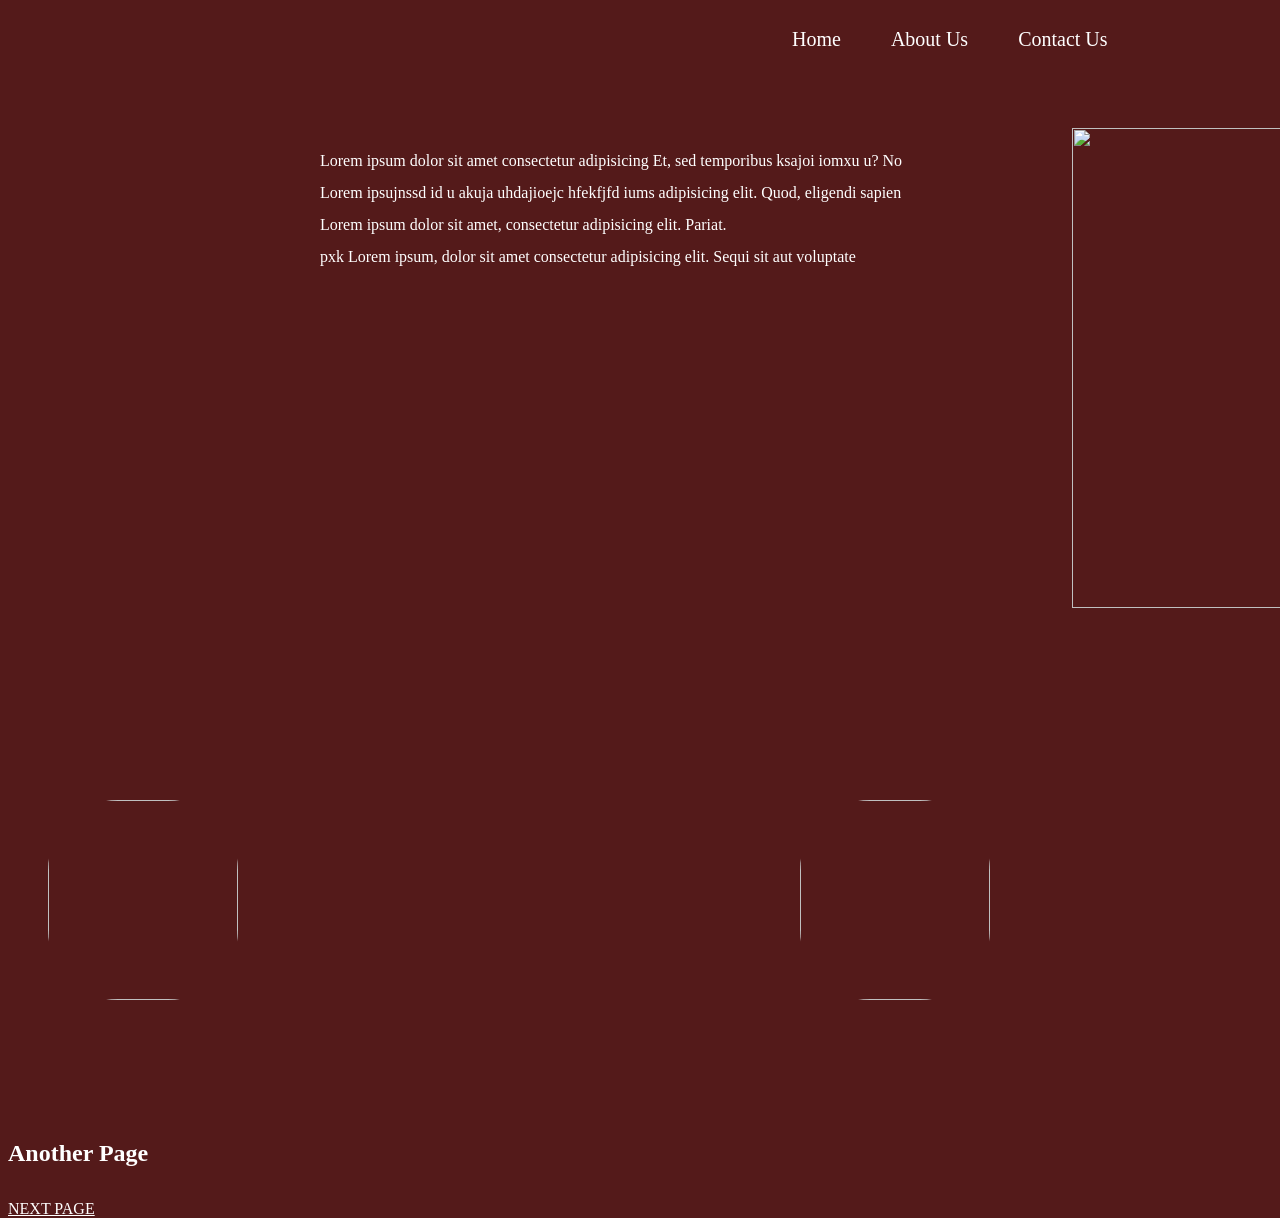
==== index.html @ 51e88a1b "my commit" ====
<DOCTYPE>
<html>
    <head>
        <title>Ice_Creame</title>
        <link rel="stylesheet" href="style.css">
    </head>
    <body>
        <div class="nav">
            <ul>
                <li>Home</li>
                <li>About Us</li>
                <li>Contact Us</li>
            </ul>
        </div>
        <div class="hero">
            <img src="https://img.freepik.com/free-photo/sweet-ice-cream-cone-with-strawberry-generative-ai_188544-12340.jpg?semt=ais_hybrid&w=740&q=80" alt="" id="hero1">
            <p id="text" class="text">Lorem ipsum dolor sit amet consectetur adipisicing Et, sed temporibus ksajoi iomxu u? No </p>
            <p id="text1" class="text">Lorem ipsujnssd id u akuja uhdajioejc hfekfjfd iums adipisicing elit. Quod, eligendi sapien</p>
            <p id="text2" class="text">Lorem ipsum dolor sit amet, consectetur adipisicing elit. Pariat.</p>
            <p id="text3" class="text">pxk Lorem ipsum, dolor sit amet consectetur adipisicing elit. Sequi sit aut voluptate</p>
        </div>
        <div class="creames">
            <img src="https://encrypted-tbn0.gstatic.com/images?q=tbn:ANd9GcSM2kLFfh4sRKFPV9wHChwY_Ww8nPei3GHPEQ&s" alt="" id="one">
            <img src="https://p4.wallpaperbetter.com/wallpaper/609/1017/131/cream-background-ice-cream-wallpaper-preview.jpg" alt="" id="two">
            <img src="https://encrypted-tbn0.gstatic.com/images?q=tbn:ANd9GcRoA_5kG5votQfSj4dDIigOc8veHJQKNVh5eQ&s" alt="" id="three">
        </div>
        <h2>Another Page</h2>
        <a href="second.html" id="link">NEXT PAGE</a>
    </body>
</html>
---- style.css ----
body{
    background-color: #541A1A;
}

.nav ul{
    display: flex;
    gap: 50px;
    text-align: center;
    list-style-type: none;  
    position: absolute;
    left: 47rem;
    color: white;
    font-size: 20px;
    background-color: ;
}



.hero #hero1{
    position: absolute;
    left: 67rem;
    top: 8rem;
    height: 30rem;
    width: 50rem;
}

.hero .text{
    posiotion: absolute;
    left: 20rem;
    top: 50rem;

}

.hero #text{
    color: white;
    position: absolute;
    top: 8.5rem;
}

.hero #text1{
    color: white;
    position: absolute;
    top: 10.5rem;
}

.hero #text2{
    color: white;
    position: absolute;
    top: 12.5rem;
}

.hero #text3{
    color: white;
    position: absolute;
    top: 14.5rem;
}

.creames #one{
    height: 200px;
    width: 190px;
    position: absolute;
    top: 50rem;
    left: 3rem;
    border-radius: 70px;
}

.creames #two{
    height: 200px;
    width: 190px;
    position: absolute;
    top: 50rem;
    left: 50rem;
    border-radius: 70px;

}

.creames #three{
    height: 200px;
    width: 190px;
    position: absolute;
    top: 50rem;
    left: 100rem;
    border-radius:70px;
}

h2{
    color: white;
    position: absolute;
    top: 70rem;
}

#link{
    position: absolute;
    top: 75rem;
    color: white;
}
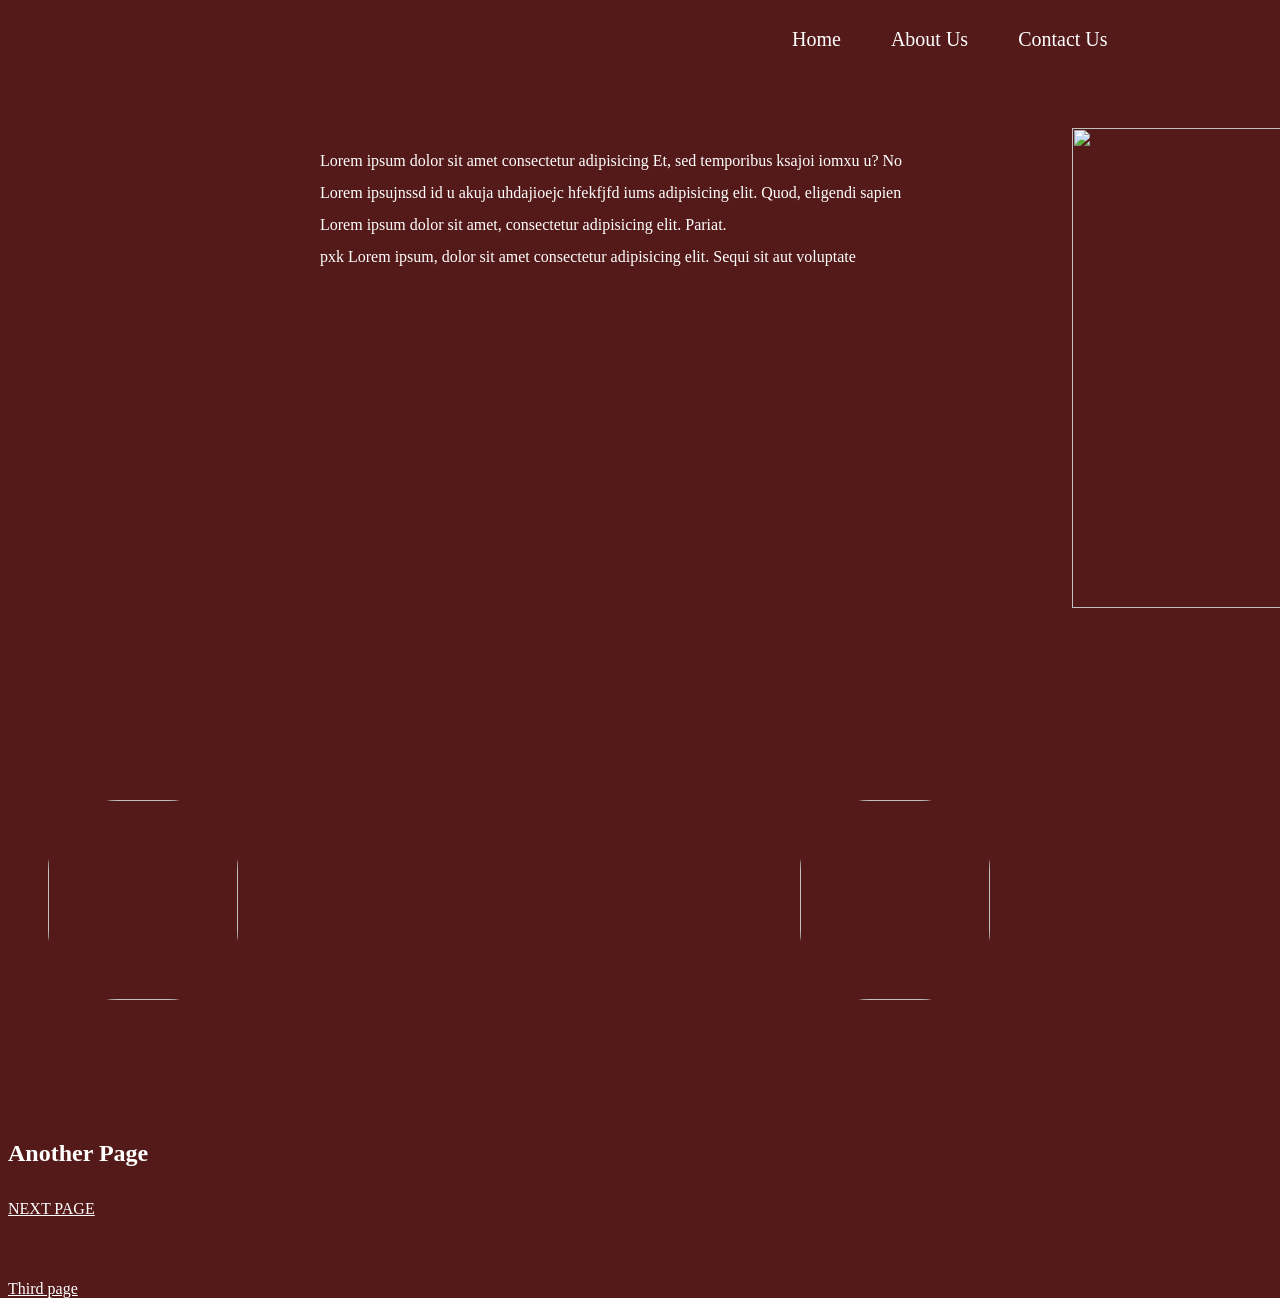
==== commit 594a24c9: "my commit" ====
--- a/index.html
+++ b/index.html
@@ -3,8 +3,10 @@
     <head>
         <title>Ice_Creame</title>
         <link rel="stylesheet" href="style.css">
+    <link rel="icon" type="image/png" href="image.png">
     </head>
     <body>
+
         <div class="nav">
             <ul>
                 <li>Home</li>
@@ -26,5 +28,7 @@
         </div>
         <h2>Another Page</h2>
         <a href="second.html" id="link">NEXT PAGE</a>
+        <a href="third.html" id="link2">Third page</a>
     </body>
+
 </html>
--- a/style.css
+++ b/style.css
@@ -93,4 +93,10 @@
     position: absolute;
     top: 75rem;
     color: white;
+}
+
+#link2{
+    position: absolute;
+    top: 80rem;
+    color: white;
 }
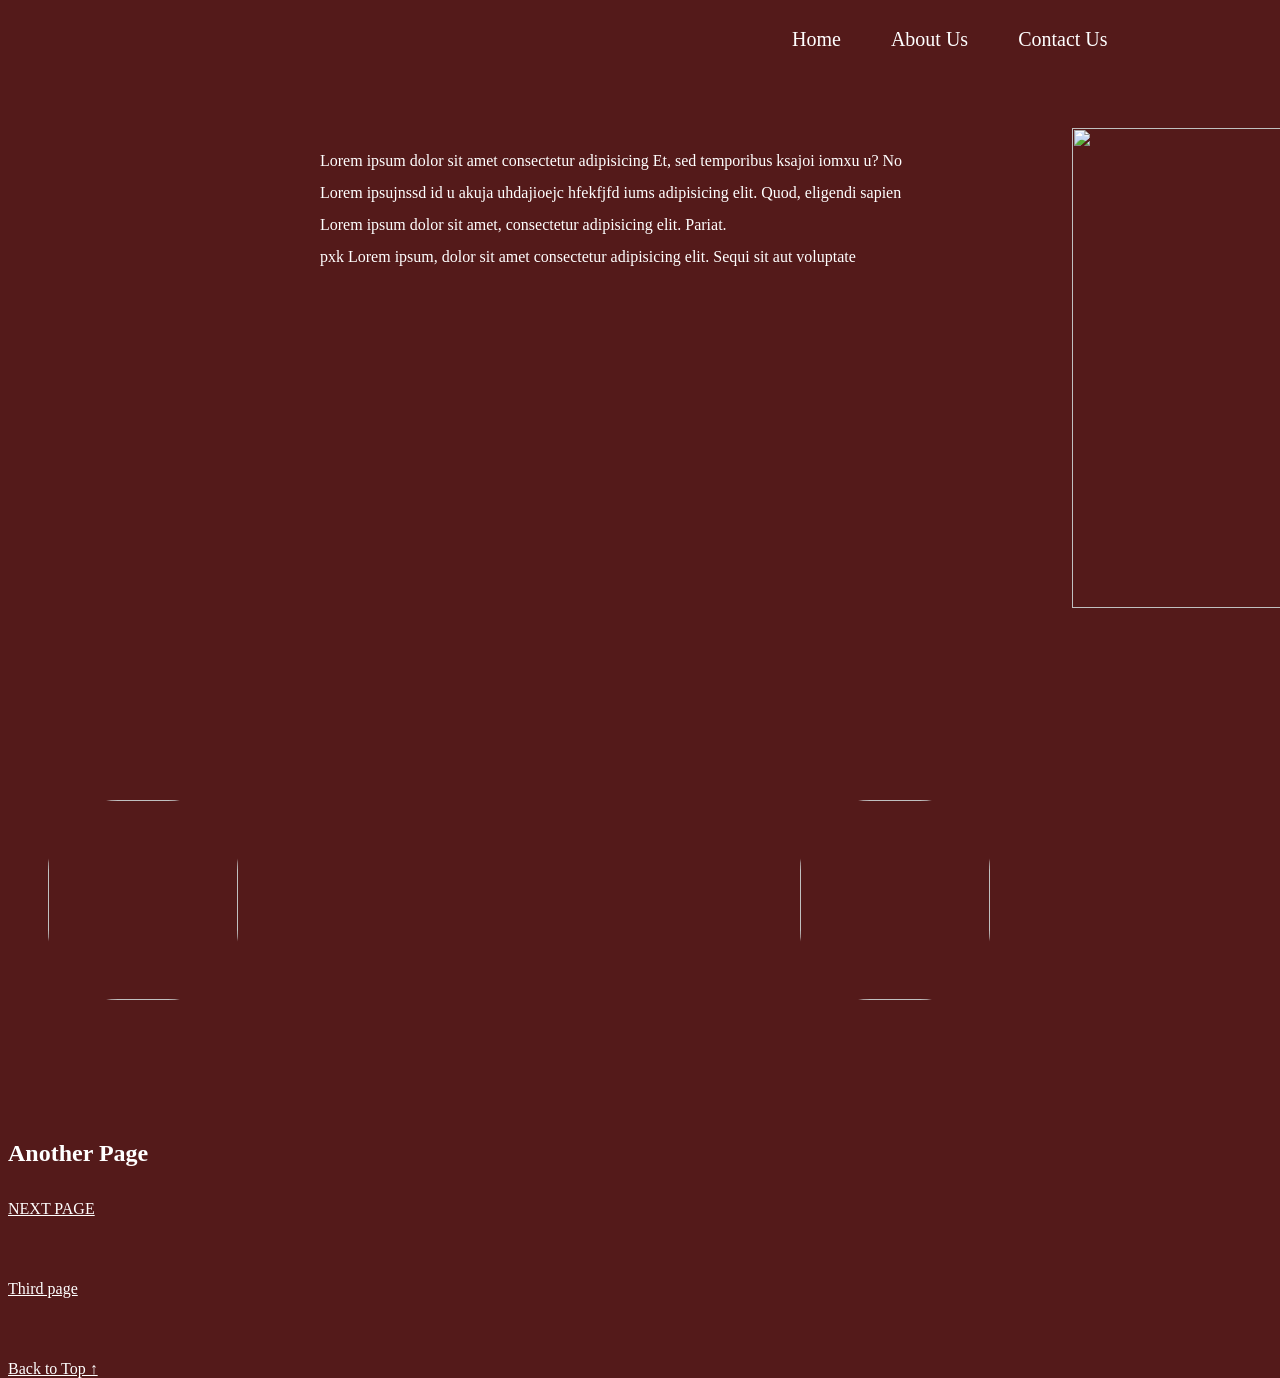
==== commit 91b4608c: "my commit" ====
--- a/index.html
+++ b/index.html
@@ -7,7 +7,7 @@
     </head>
     <body>
 
-        <div class="nav">
+        <div class="nav" id="top">
             <ul>
                 <li>Home</li>
                 <li>About Us</li>
@@ -29,6 +29,7 @@
         <h2>Another Page</h2>
         <a href="second.html" id="link">NEXT PAGE</a>
         <a href="third.html" id="link2">Third page</a>
+        <a href="#top" class="top-btn">Back to Top ↑</a>
     </body>
 
 </html>
--- a/style.css
+++ b/style.css
@@ -14,6 +14,9 @@
     background-color: ;
 }
 
+.nav ul:hover{
+    color: rgb(255, 200, 0);
+}
 
 
 .hero #hero1{
@@ -22,6 +25,12 @@
     top: 8rem;
     height: 30rem;
     width: 50rem;
+}
+
+.hero #hero1:hover{
+    width: 52rem;
+    height: 32rem;
+    border-radius: 5rem;
 }
 
 .hero .text{
@@ -99,4 +108,10 @@
     position: absolute;
     top: 80rem;
     color: white;
+}
+
+.top-btn{
+    position: absolute;
+    top: 85rem;
+    color: white;
 }
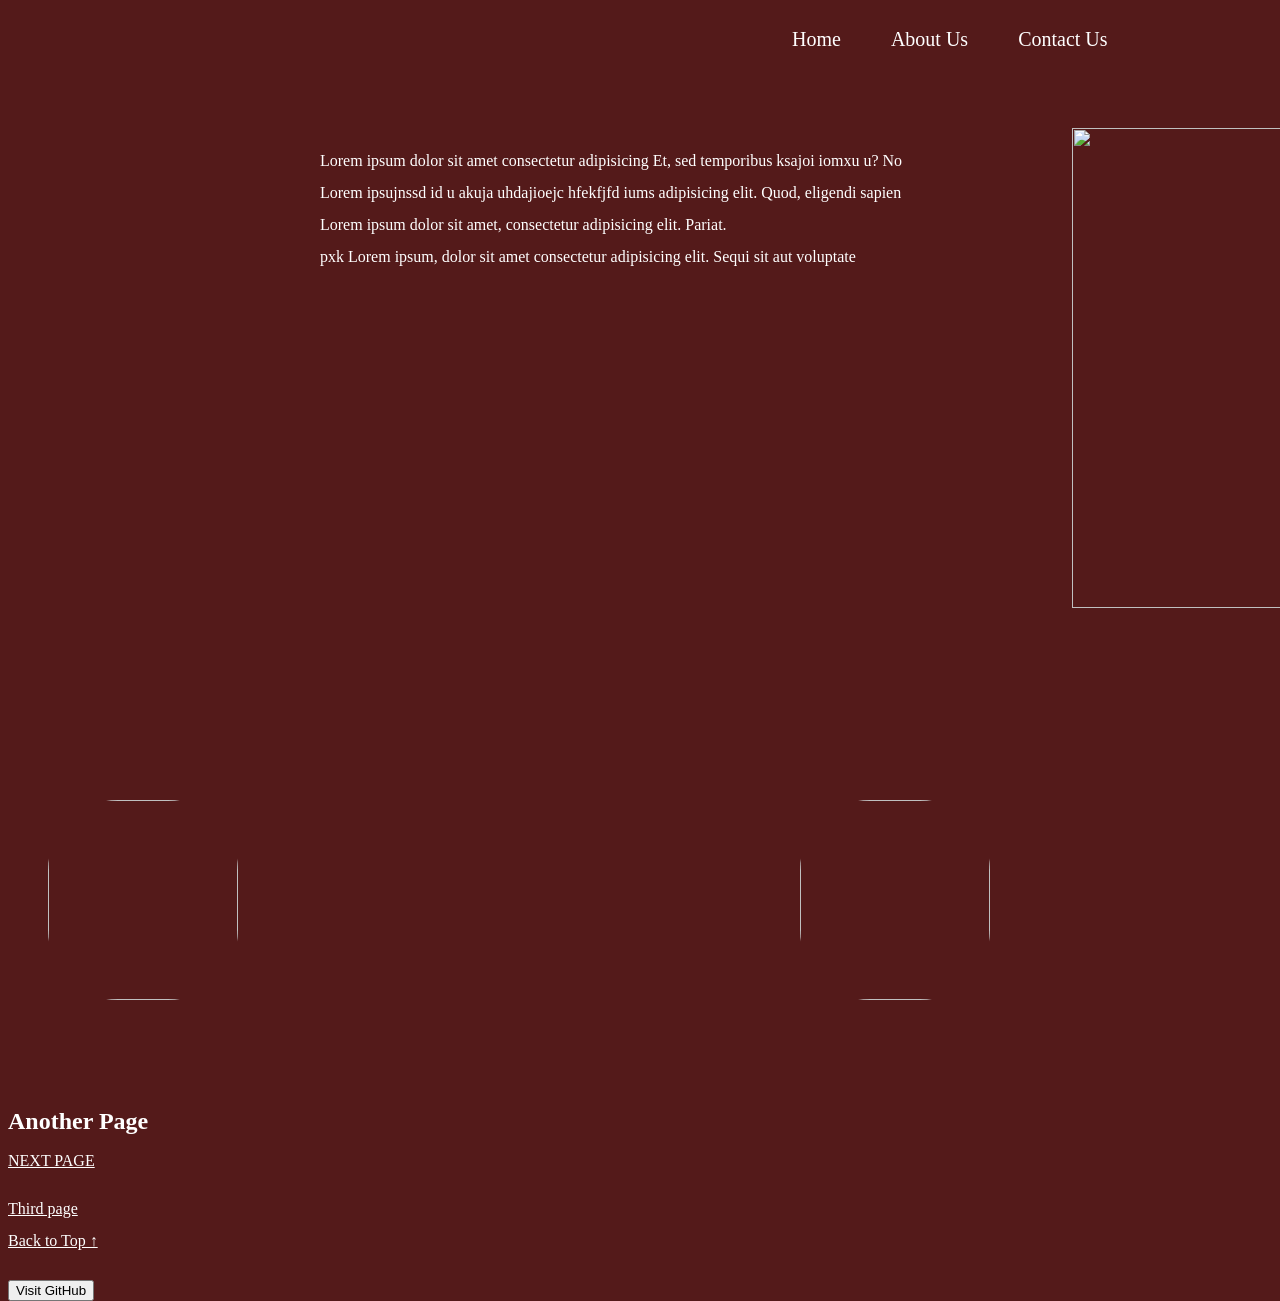
==== commit 5258c426: "gif and footer" ====
--- a/index.html
+++ b/index.html
@@ -30,6 +30,13 @@
         <a href="second.html" id="link">NEXT PAGE</a>
         <a href="third.html" id="link2">Third page</a>
         <a href="#top" class="top-btn">Back to Top ↑</a>
+        </a>
+
+  <a href="https://github.com/elitepunith/" target="_blank" rel="noopener noreferrer" style="text-decoration: none;" id="github">
+
+  <button >Visit GitHub</button>
+
+</a>
     </body>
 
 </html>
--- a/style.css
+++ b/style.css
@@ -95,23 +95,28 @@
 h2{
     color: white;
     position: absolute;
-    top: 70rem;
+    top: 68rem;
 }
 
 #link{
+    position: absolute;
+    top: 72rem;
+    color: white;
+}
+
+#link2{
     position: absolute;
     top: 75rem;
     color: white;
 }
 
-#link2{
+.top-btn{
     position: absolute;
-    top: 80rem;
+    top: 77rem;
     color: white;
 }
 
-.top-btn{
+#github{
     position: absolute;
-    top: 85rem;
-    color: white;
+    top: 80rem;
 }
